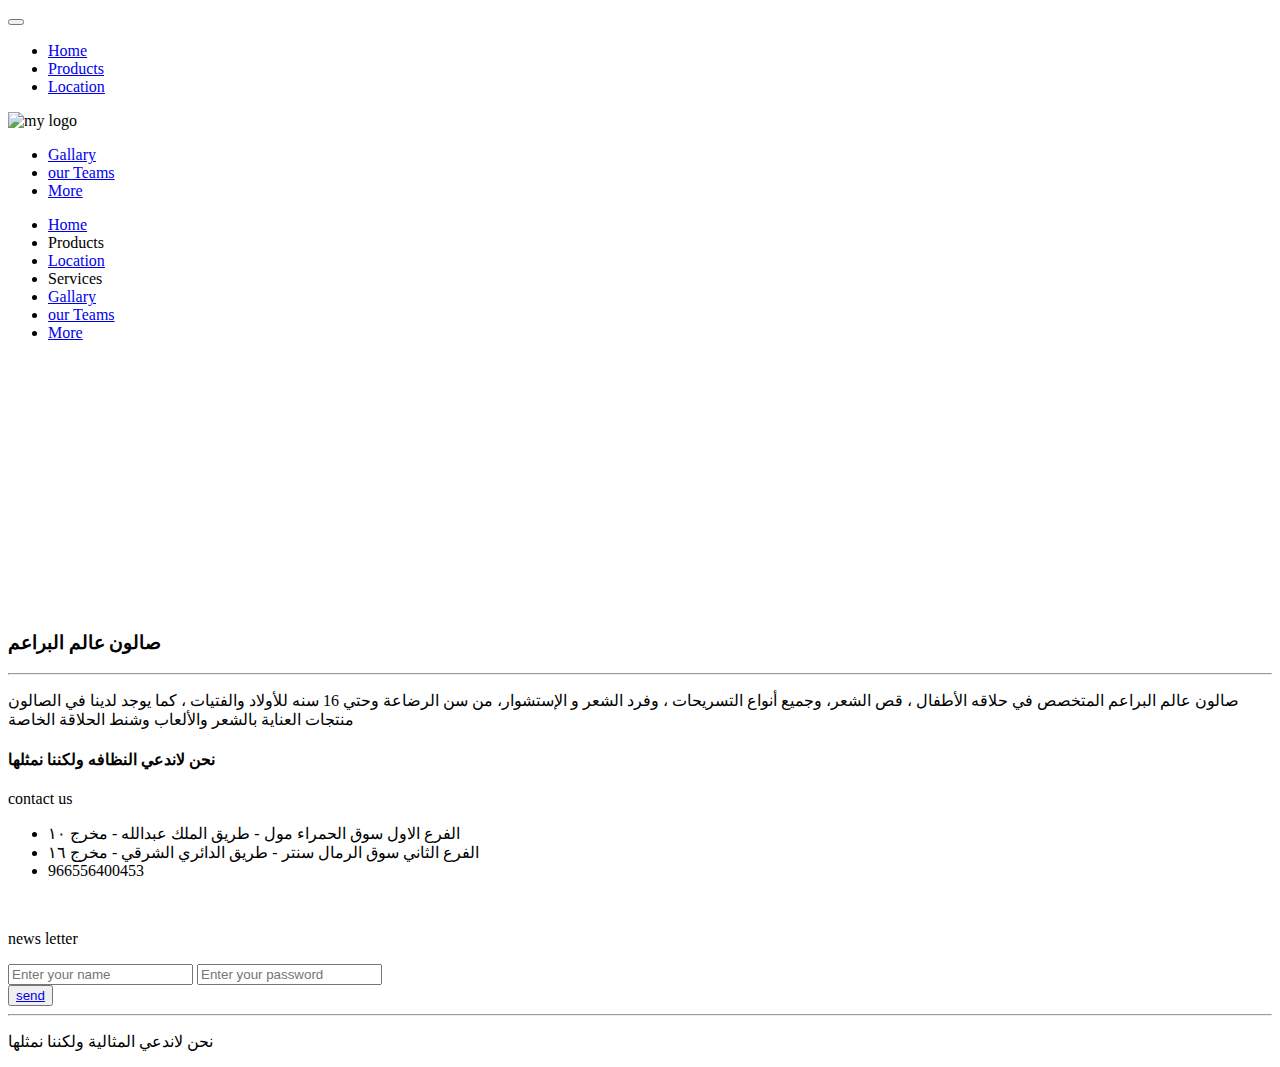
==== gallary.html @ 754882a0 "Add files via upload" ====
<!DOCTYPE html>
<html lang="en">
<head>
    <meta charset="UTF-8">
    <meta http-equiv="X-UA-Compatible" content="IE=edge">
    <meta name="viewport" content="width=device-width, initial-scale=1.0">
    <title>Gallary</title>
     <!--call bootstrap-->
     <link rel="stylesheet" href="bootstrap/css/bootstrap.min.css">
     <!--callfont awosome -->
     <link rel="stylesheet" href="fontawesome/css/all.min.css">
     <!--call css-->

        
    <link rel="preconnect" href="https://fonts.googleapis.com">
    <link rel="preconnect" href="https://fonts.gstatic.com" crossorigin>
    <link href="https://fonts.googleapis.com/css2?family=El+Messiri&family=Gulzar&family=Marhey:wght@300&family=Rakkas&display=swap" rel="stylesheet">
    

     <link rel="stylesheet" href="css/main.css">
     <link rel="stylesheet" href="css/multimedia.css">
 
     <!--ANimation-->
     <link
     rel="stylesheet"
     href="https://cdnjs.cloudflare.com/ajax/libs/animate.css/4.1.1/animate.min.css"
   />
 
</head>
<body>

    <!------------------------------------------first-------------------------------------------------------->
    <div  class="my-container-home " >
        <div class="son">
            <div id="Id-my-up-nav" class="my-up-nav animate__animated" >
               <button onclick="myFunction()">
                <span></span>
                <span></span>
                <span></span>
               </button>

               <div class="groub1">
                    <ul>
                        <li><a href="index.html">Home</a></li>
                        <li> <a href="gallary.html">Products</a> </li>
                        <li><a href="Location.html">Location</a></li>
                       <!-- <li>Services</li>-->
    
                    </ul>
               </div>
               <div class="logo">
                   <img src="img/My_project-removebg-preview.png" alt="my logo" height="50px">
               </div>

               <div class="groub2">
                    <ul>
                        <li><a href="gallary.html">Gallary</a></li>
                        <li><a href="ourteam.html">our Teams</a></li>
                        <li><a href="more.html">More</a></li>
                    </ul>
                </div>

                <div id="id-hidegroub" class="hidegroub animate__animated animate__backInDown">
                    <ul>
                        
                        <li><a href="index.html">Home</a></li>
                        <li>Products</li>
                        <li><a href="Location.html">Location</a></li>
                        <li>Services</li>

                        
                        <li><a href="gallary.html">Gallary</a></li>
                        <li><a href="ourteam.html">our Teams</a></li>
                        <li><a href="more.html">More</a></li>
    

                    </ul>
                </div>
            </div>
        </div>
    </div>

            <!------------------------------background--------------------------------------->
            <div class="up-background">
                <div id="id-son-background" class="son-background">
                    <div class="img-back">
                        <img class="mySlides" src="img/world site pics/slider1.jpg" alt="">
                        <img class="mySlides" src="img/world site pics/slider2 copy.jpg" alt="">
                        <img class="mySlides" src="img/world site pics/slider3.jpg" alt="">
                    </div>
        
                    <div id="id-aboat-back" class="aboat-back">       
                        <h1 class="animate__animated animate__backInDown animate__delay-.8s">   </h1>
                        <div class="line1 animate__animated animate__bounceInLeft">
                           
                        </div>
                        <div class="line2 animate__animated animate__bounceInLeft">
                            
                        </div>
                    </div>
                </div>
            </div>
           
    <!----------------------------------------------my picture ----------------------------------->
    <div class="up-pictute">
        <div class="son-picture">
            <div><img src="img/world site pics/post10.png" alt=""></div>
            <div><img src="img/world site pics/post41.png" alt=""></div>
            <div><img src="img/world site pics/post11.png" alt=""></div>
            <div><img src="img/world site pics/post44.png" alt=""></div>
            <div><img src="img/world site pics/post12.png" alt=""></div>
            <div><img src="img/world site pics/post74.png" alt=""></div>
            <div><img src="img/background/Quick Barber — Tim Collins Photography.jpg" alt=""></div>
            <div><img src="img/background/vintage barber shop.jpg" alt=""></div>
            <div><img src="img/background/Daily Man Up (29 Photos) - Suburban Men.jpg" alt=""></div>
            <div><img src="img/world site pics/post10.png" alt=""></div>
            <div><img src="img/world site pics/post41.png" alt=""></div>
            <div><img src="img/world site pics/post11.png" alt=""></div>
        </div>
    </div>
    <!-------------------------------------------------------our massage ---------------------------->
    <div class="gallary-our-massge">
        <div>
            <h3>صالون عالم البراعم</h3>
            <hr>
        </div>
        <div class="up-aboat">
            <div class="aboat">
                <p>
                    
                    صالون عالم البراعم المتخصص في حلاقه الأطفال ، قص الشعر، وجميع أنواع التسريحات ، وفرد الشعر و الإستشوار، من سن الرضاعة وحتي 16 سنه للأولاد والفتيات ، كما يوجد لدينا في الصالون منتجات العناية بالشعر والألعاب وشنط الحلاقة الخاصة
                    
                </p>
            </div>
            <div class="goal">
                <h4>           
                   نحن لاندعي النظافه ولكننا نمثلها
                </h4>
            </div>
        </div>
    </div>

    <!--------------------------------------footer---------------------------------------------------->
  
    <div class="my-footer">
        <div class="son-myfooter">
            
            <div class="one">
                <p>contact us</p>
                <div class="contact">
                    <ul>
                        <li><i class="fa-solid fa-location-dot"></i> الفرع الاول سوق الحمراء مول - طريق الملك عبدالله  - مخرج ١٠ </li>
                        <li><i class="fa-solid fa-location-dot"></i> الفرع الثاني سوق الرمال سنتر - طريق الدائري الشرقي - مخرج ١٦ </li>
                        <li><i class="fa-solid fa-phone"></i> 966556400453</li>
                    </ul>
                </div>
            </div>

            <div class="two">
                <img src="img/WhatsApp_Image_2023-02-27_at_10.20.20_PM-removebg-preview.png" alt="">
            </div>

            <div class="three">
                <p>news letter</p>
                <form action="">
                    <input type="text" placeholder="Enter your name">
                    <input type="text" placeholder="Enter your password">
                </form>
                <button>
                    <a href="services.html">send</a>
                </button>

                
            </div>
        
        </div>
        <hr>
        <p class="goal"> نحن لاندعي المثالية ولكننا نمثلها </p>
    </div>

   
   <script src="bootstrap/js/bootstrap.min.js"></script>
   <script src="js/index.js"></script>


</body>
</html>
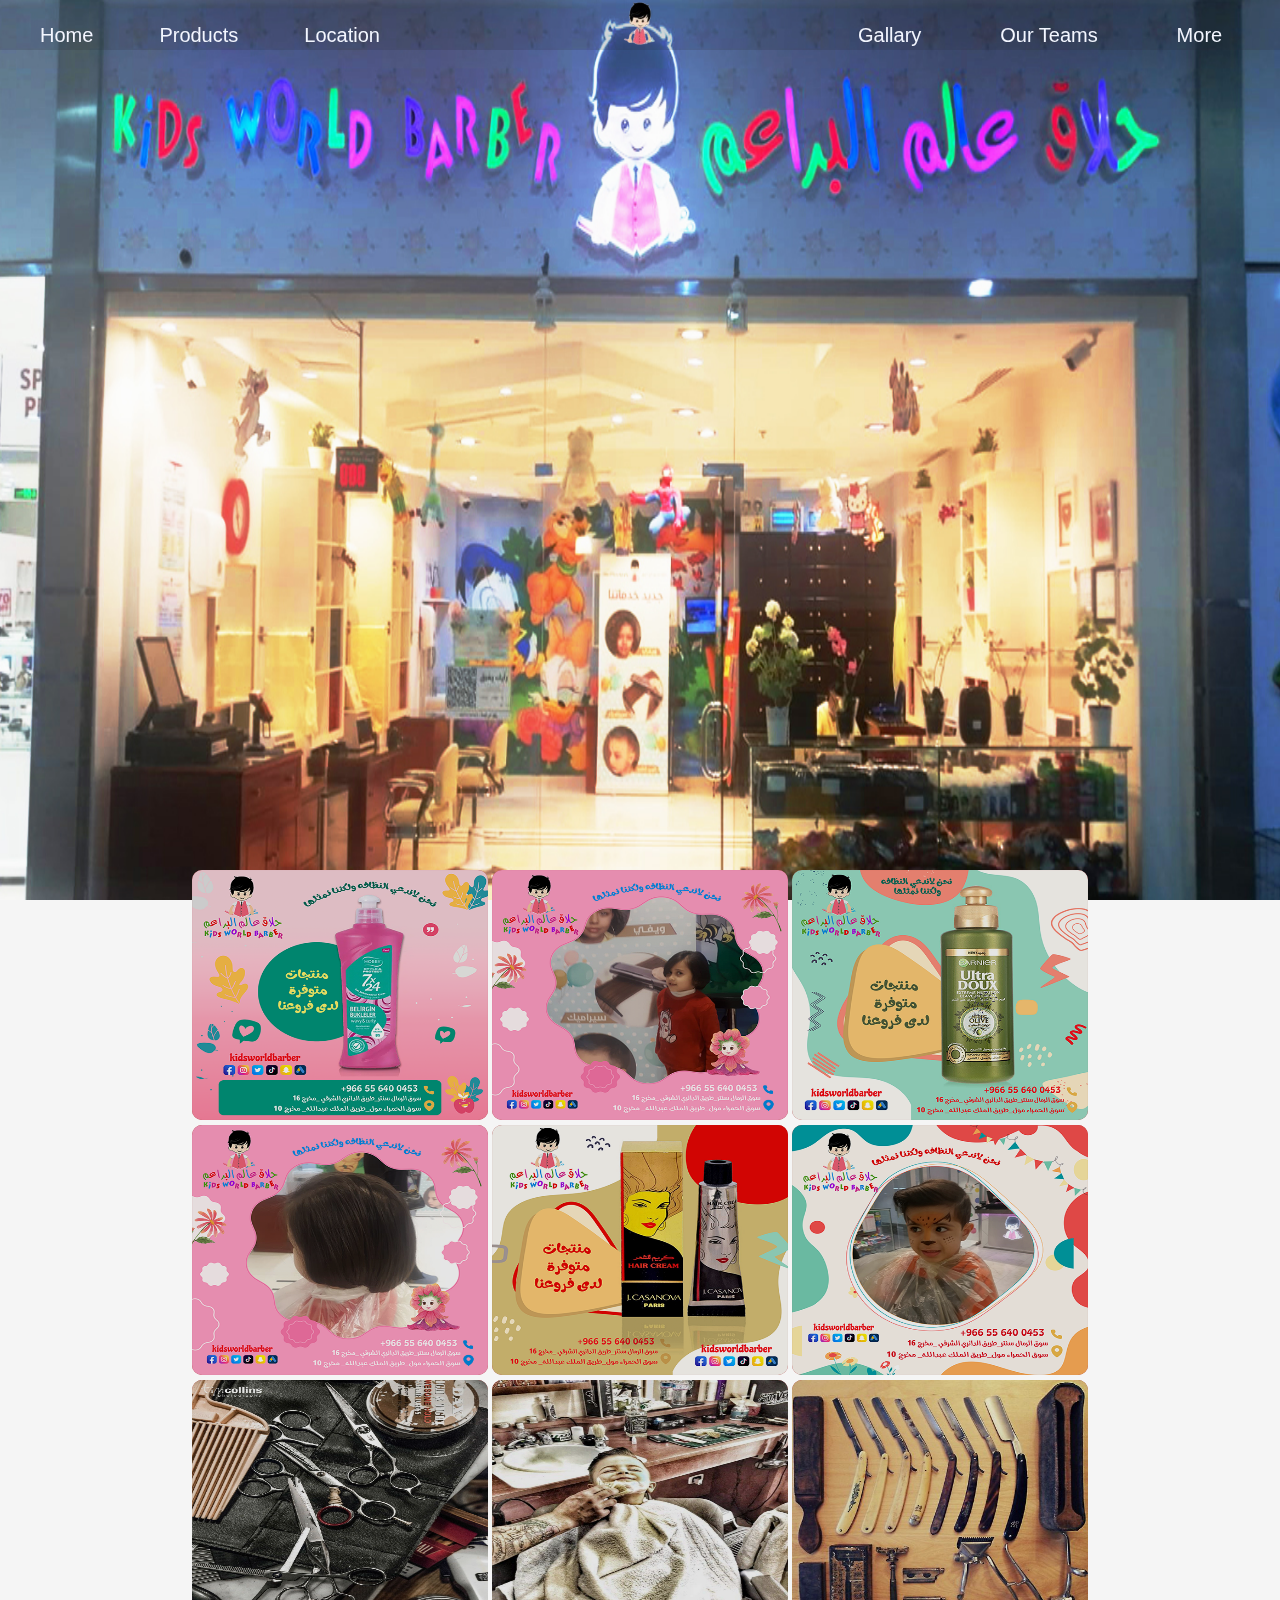
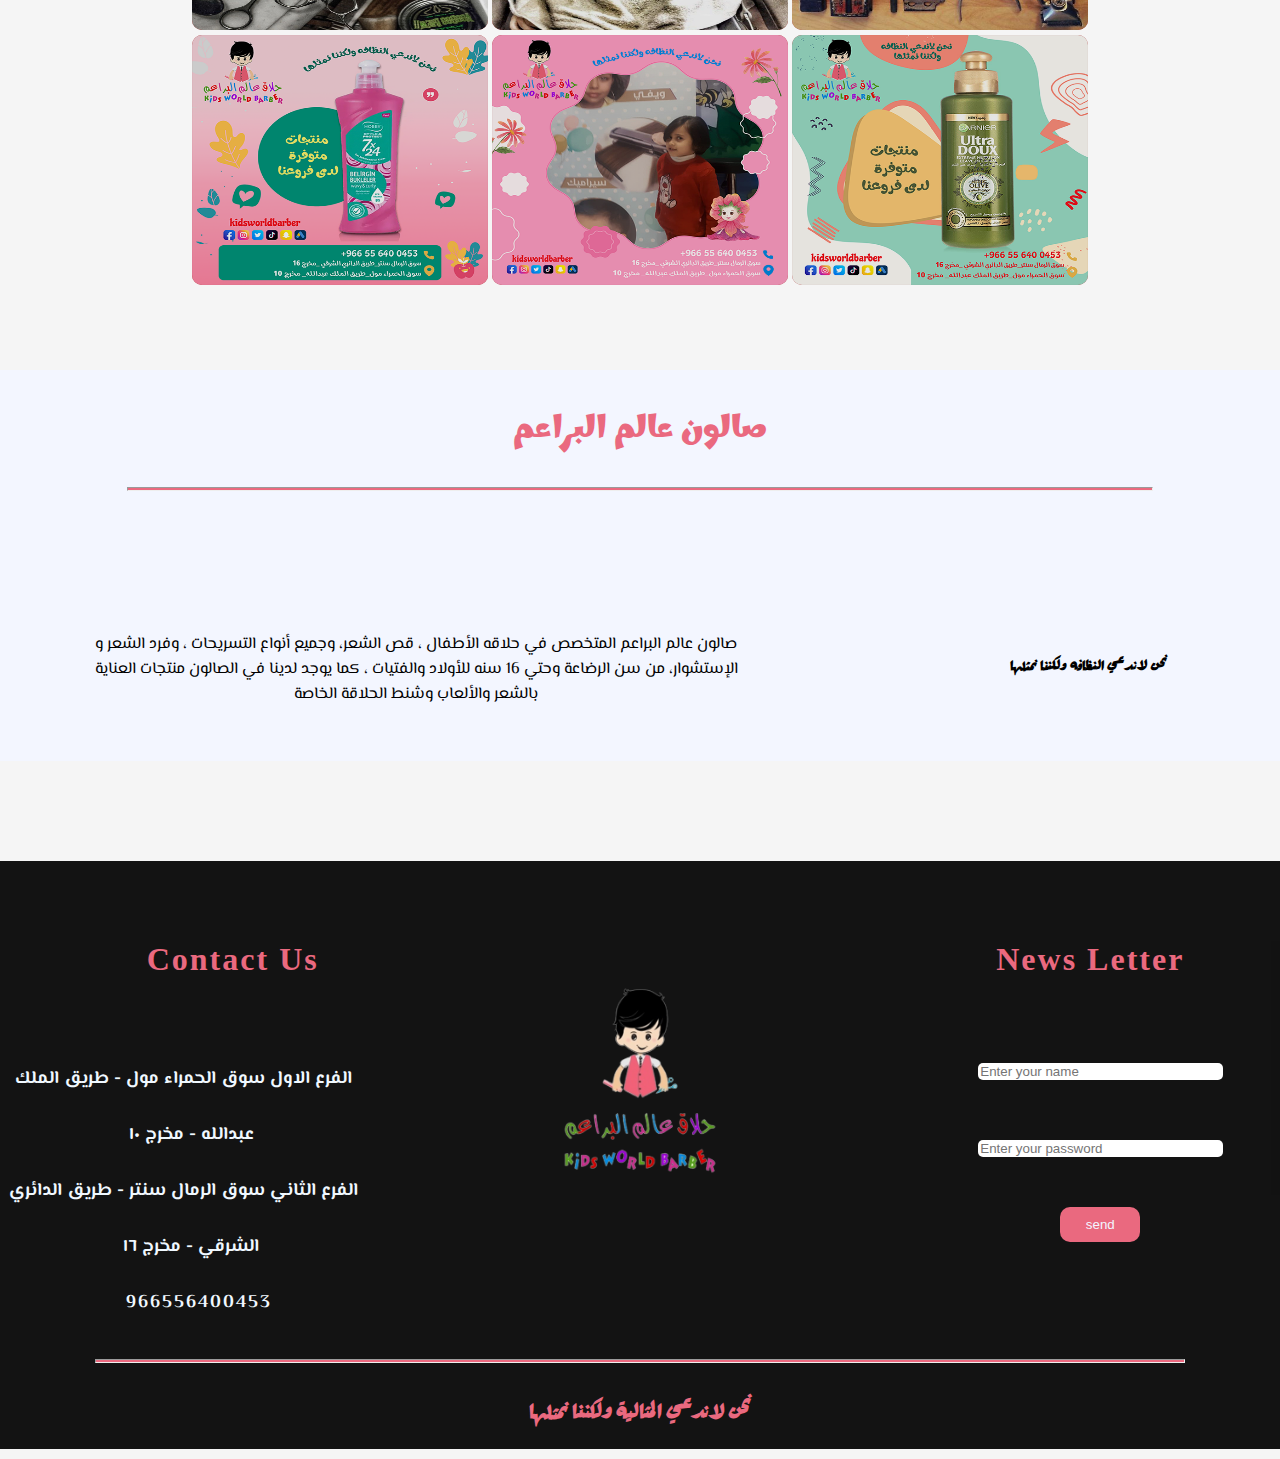
==== commit c6647929: "Update gallary.html" ====
--- a/gallary.html
+++ b/gallary.html
@@ -43,7 +43,7 @@
                     <ul>
                         <li><a href="index.html">Home</a></li>
                         <li> <a href="gallary.html">Products</a> </li>
-                        <li><a href="Location.html">Location</a></li>
+                        <li><a href="location.html">Location</a></li>
                        <!-- <li>Services</li>-->
     
                     </ul>
@@ -65,7 +65,7 @@
                         
                         <li><a href="index.html">Home</a></li>
                         <li>Products</li>
-                        <li><a href="Location.html">Location</a></li>
+                        <li><a href="location.html">Location</a></li>
                         <li>Services</li>
 
                         
@@ -184,4 +184,4 @@
 
 
 </body>
-</html>+</html>
--- a/css/main.css
+++ b/css/main.css
@@ -0,0 +1,1246 @@
+/****add to javascript ****/
+
+body{
+    background-color: whitesmoke;
+    margin: 0;
+    padding: 0;
+    overflow-x: hidden;
+}
+
+
+/*======================================NAvigator=================================*/
+/***************up*******************************/
+
+.my-container-home .son .my-up-nav{
+   background-color: #2525312d;
+   height: 50px;
+   position: fixed;
+   width: 100%;
+   z-index: 5;  
+  /**/ display: grid;
+  /**/ grid-template-columns: 0% 40% 20% 40%;
+}
+
+/**********************button******************/
+.my-container-home .son .my-up-nav button{
+    /**/background-color:antiquewhite;
+    height: 50px;
+    width: 50px;
+    border-style: none;
+    border-radius: 3px;
+  /***/  visibility: hidden;
+}
+.my-container-home .son .my-up-nav button span{
+    display: block;
+    height: 2px;
+    background-color: darkgrey;
+    margin: 6px;
+}
+.my-container-home a{
+    text-decoration: none;
+    color: #f3f6ff;
+
+
+}
+/*@medi*/
+
+/*************groubs******************/
+.son{
+    position: relative;
+}
+.hidegroub{
+    visibility: hidden;
+    position: absolute;
+    top: 50px;
+    z-index: 5;
+    width: 100%;
+    background-color: rgba(0, 0, 0, 0.356);
+}
+.hidegroub ul{
+    list-style: none;
+
+}
+.hidegroub ul li{
+    text-align: center;
+    color: #f3f6ff;
+    font-family: Arial, Helvetica, sans-serif;
+    font-weight: 400;
+    text-transform: capitalize;
+    font-size: 20px;
+    line-height: 3rem;
+}
+.hidegroub ul li a:hover{
+    color: #ea697f;
+    transition: .7s;
+}
+
+
+.my-container-home .son .my-up-nav .groub1 ul{
+  /**/  display: grid;
+  /**/  grid-template-columns: auto auto auto auto;
+    list-style: none;
+    height: 50px;
+    padding-top: 8px;
+}
+.my-container-home .son .my-up-nav .groub1 li{
+    color: #f3f6ff;
+    font-family: Arial, Helvetica, sans-serif;
+    font-weight: 400;
+    text-transform: capitalize;
+    font-size: 20px
+    
+}
+.my-container-home .son .my-up-nav .groub2 ul{
+   /**/ display: grid;
+    /**/grid-template-columns: auto auto auto auto;
+    list-style: none;
+    height: 50px;
+    padding-top: 8px;
+
+}
+.my-container-home .son .my-up-nav .groub2 li{
+    margin-left: 50px;
+    color: #f3f6ff;
+    font-family: Arial, Helvetica, sans-serif;
+    font-weight: 400;
+    text-transform: capitalize;
+    font-size: 20px
+    
+}
+
+
+.my-container-home .son .my-up-nav .groub1 ul li a:hover{
+    color: #ea697f;
+    transition: .8s;
+    cursor: pointer;
+}
+.my-container-home .son .my-up-nav .groub1 ul li:after{
+    content: " ";
+    width: 0;
+    height: 3px;
+    display: block;
+    background-color: #ea697f;
+    transition: .5s;
+}
+.my-container-home .son .my-up-nav .groub1 li:hover::after{
+    width: 60%;
+}
+.my-container-home .son .my-up-nav .groub2 ul li a:hover{
+    color: #ea697f;
+    transition: .8s;
+    cursor: pointer;
+}
+.my-container-home .son .my-up-nav .groub2 ul li:after{
+    content: " ";
+    width: 0;
+    height: 3px;
+    display: block;
+    background-color: #ea697f;
+    transition: .5s;
+}
+.my-container-home .son .my-up-nav .groub2 li:hover::after{
+    width: 70%;
+}
+.my-container-home .son .my-up-nav .logo{
+    display: grid;
+    justify-content: center;
+    height: 50px;
+}
+.my-container-home .son .my-up-nav .logo img{
+   /* background-color: aqua;*/
+   width: 100%;
+
+}
+
+
+/*************************************************************************************************/
+
+.up-background{
+    width: 100%;
+}
+/*******son-background*********/
+.up-background .son-background{
+    width: 100%;
+    height: 100vh;
+    position: relative;
+}
+.up-background .son-background::after{
+    content: "";
+    position: absolute;
+    width: 100%;
+    height: 100%;
+    top: 0;
+    left: 0;
+    background-color: rgba(0, 0, 0, 0.010);
+}
+/********image**********/
+.up-background .son-background .img-back{
+    width: 100%;
+    height: 100%;
+}
+.up-background .son-background .img-back img{
+    width: 100%;
+    height: 100vh;
+}
+/**************aboat******/
+.up-background .son-background .aboat-back{
+    position: absolute;
+    text-align: center;
+    width: 50%;
+    height: 20vh;
+    top: 70vh;
+    left: 25%;
+}
+.up-background .son-background .aboat-back h1{
+    color: #b39758;
+    font-size: xxx-large;
+    font-family: inherit;
+    letter-spacing: 5px;
+    font-family: 'Marhey', cursive;
+}
+.up-background .son-background .aboat-back .line1{
+    width: 250px;
+    margin: 10px auto;
+}
+.up-background .son-background .aboat-back .line1 span{
+    display: inline-block;
+    background-color: #ac4c75;
+    width: 45%;
+    height: 3px;
+    margin: 5px;
+}
+.up-background .son-background .aboat-back .line2{
+    width: 250px;
+    margin: 10px auto;
+}
+.up-background .son-background .aboat-back .line2 span{
+    display: inline-block;
+    background-color: #ac4c75;
+    width: 80%;
+    height: 3px;
+    margin: 5px;
+}
+
+
+
+
+
+
+
+
+/**********************************************************************************************************/
+/********************************************LOGO AND MASSAGE**********************************************/
+/***************up-welcome*********/
+
+/**/.up-welcome{
+    background-color: #f3f6fff3;
+    width: 100%;
+    height: 94vh;
+}
+
+/********************son-welcome*********/
+.up-welcome .son-welcome{
+    width: 100%;
+    height: 100%;
+   /**/ display: grid;
+  /**/  grid-template-columns: 33% 34% 33%;
+}
+/*****************wel-log***********/
+.up-welcome .son-welcome .wel-log{
+    height: 100%;
+}
+.up-welcome .son-welcome .wel-log img{
+    width: 100%;
+    min-height: 100vh;
+
+}
+/**************** center welcome*********/
+.up-welcome .son-welcome .welcome{
+    height: 100%;
+}
+.up-welcome .son-welcome .welcome img
+{
+    width: 100%;
+    height: 100vh;
+}
+.up-welcome .son-welcome .wel-log2{
+   /* width: 33.66%;*/
+    height: 100%;
+    display: inline-block;
+    position: relative;
+
+}
+.up-welcome .son-welcome .wel-log2 .son-wel-log2 {
+   position: absolute;
+   top: 5%;
+}
+.up-welcome .son-welcome .wel-log2 .son-wel-log2 span i{
+    font-size: xxx-large;
+    color: #ea697f;
+    margin-left: 41%
+
+}
+.up-welcome .son-welcome .wel-log2 .son-wel-log2 h2{
+    direction: rtl;
+    text-align: center;
+    font-size: x-large;
+    font-family: inherit;
+    font-weight: bolder;
+    margin-top: 18px;
+    margin-bottom: 18px;
+    font-family: 'Marhey', cursive;
+
+}
+.up-welcome .son-welcome .wel-log2 .son-wel-log2 span hr{
+    width: 70%;
+    height: 2px;
+    background-color: #ea697f;
+    margin: 0 auto;
+    margin-bottom: 18px;
+}
+.up-welcome .son-welcome .wel-log2 .son-wel-log2  p{
+    direction: rtl;
+    margin-right: 10px;
+    font-family: revert;
+    font-size: large;
+    font-family: 'El Messiri', sans-serif;
+}
+.up-welcome .son-welcome .wel-log2 .son-wel-log2  p span{
+    font-size: larger;
+    font-family: Cambria, Cochin, Georgia, Times, 'Times New Roman', serif;
+    font-family: 'El Messiri', sans-serif;
+    font-family: 'Marhey', cursive;
+
+}
+.up-welcome .son-welcome .wel-log2 .son-wel-log2  p i{
+    animation: move 1s infinite;
+}
+
+  @keyframes move {
+      from{
+        padding-right: 0;
+      }
+      to{
+       padding-right: 5px;
+      }
+    
+  }
+
+/******************************************************************************************************/
+/***************************************"up-salon""son-salon""logo-salon"goal-salon*********************/
+/*********up-salon*****/
+.clear{
+    clear: both;
+}
+.up-salon{
+    width: 75%;
+    height: 400px;
+    margin: 50px auto;
+    background-color: #f3f6ff;
+}
+
+/*********"son-salon****/
+/**/.up-salon .son-salon{
+    width: 100%;
+    height: 100%;
+    background-color: black;
+    display: grid;
+    grid-template-columns: 35% 65%;
+}
+/*********logo-salon****/
+.up-salon .son-salon .logo-salon{
+   
+  position: relative;
+   
+}
+.up-salon .son-salon .logo-salon img{
+    position: absolute;
+    width: 100%;
+    height: 100%;
+}
+/*********ugoal-salon*******/
+.up-salon .son-salon .goal-salon{
+    
+    height: 100%;
+    background-color:beige;
+    
+}
+.up-salon .son-salon .goal-salon h2{
+    text-align: center;
+    margin-top: 100px;
+    font-size: xx-large;
+    font-family: sans-serif;
+    font-family: 'Marhey', cursive;
+
+}
+.up-salon .son-salon .goal-salon hr{
+    margin: 20px auto;
+    background-color: #ea697f;
+    width: 20%;
+    height: 2px;
+    color: #ea697f;
+}
+.up-salon .son-salon .goal-salon p{
+    text-align: center;
+    margin-top: 20px; 
+    font-family: 'El Messiri', sans-serif;
+
+}
+.up-salon .son-salon .goal-salon h3{
+    text-align: center;
+    margin-top: 20px; 
+    font-family: 'Rakkas', cursive;
+
+}
+/***********************************************************************************************************/
+/***********************our-products"><div class="son-products**********************************************/
+/*******************our-products********/
+.our-products{
+    width: 100%;
+    margin-top: 150px;
+}
+.our-products .son-products{
+    width: 80%;
+    margin: 0px auto;
+}
+.our-products .son-products h2{
+    text-align: center;
+    margin-bottom: 30px;
+    font-family: 'Marhey', cursive;
+
+}
+.our-products .son-products hr{
+    width: 20%;
+    height: 2px;
+    background-color: #ea697f;
+    margin: auto;
+    margin-bottom: 30px;
+    color: #ea697f;
+}
+.our-products .son-products p{
+    direction: rtl;
+    font-size: x-large;
+    margin-bottom: 30px;
+    font-family: 'El Messiri', sans-serif;
+
+}
+.our-products .son-products .up-itemproduct{
+    display: grid;
+    grid-template-columns: auto auto auto;
+    gap: 1%;
+}
+
+.our-products .son-products .up-itemproduct .item-product{
+    position: relative;
+    width: 100%;
+}
+.our-products .son-products .up-itemproduct .item-product img{
+    border-radius: 10px;
+    width: 100%;
+}
+.our-products .son-products .up-itemproduct .item-product p{
+    position: absolute;
+    visibility: hidden;
+    top: 45%;
+    left: 40%;
+    z-index: 3;
+    transition: visibility 0, opacity 1s ease-in-out;
+    color: aliceblue;
+    font-family: 'Trebuchet MS', 'Lucida Sans Unicode', 'Lucida Grande', 'Lucida Sans', Arial, sans-serif;
+}
+.our-products .son-products .up-itemproduct .item-product:hover p{
+    visibility: visible;
+    transition-delay: .9s;
+}
+
+/***overlay****/
+.our-products .son-products .up-itemproduct .item-product::after{
+    content: "";
+    position: absolute;
+    width: 0;
+    height: 0;
+    top: 0;
+    left: 0;
+    transition: .7s;
+    border-radius: 10px;
+}
+.our-products .son-products .up-itemproduct .item-product:hover::after{
+    width: 100%;
+    height: 100%;
+    background-color: rgba(0, 0, 0, 0.581);
+    z-index: 2;
+    transition: 1s;
+    border-radius: 20px;
+
+}
+
+/*********button***/
+.our-products .son-products button{
+    margin: 50px auto;
+    display: block;
+    border: none;
+    width: 15%;
+    height: 50px;
+    background-color: #ea697f;
+    border-radius: 30px;
+}.our-products .son-products button a{
+    text-decoration: none;
+    color: aliceblue;
+    font-family: 'El Messiri', sans-serif;
+
+}
+
+
+
+
+
+/****************************************************************foooter************************************/
+.my-footer{
+    
+   
+    background-color: rgba(0, 0, 0, 0.925);
+   /* height: 580px;*/
+    
+}
+.my-footer .son-myfooter{
+    display: grid;
+    grid-template-columns:33%  34% 33%;
+    
+}
+/*******one****/
+.my-footer .son-myfooter .one{
+    color: aliceblue;
+    width: 100%;
+}
+.my-footer .son-myfooter .one p{
+    color: #ea697f;
+    font-size: xx-large;
+    font-family: fangsong;
+    text-transform: capitalize;
+    letter-spacing: 2px;
+    font-weight: bolder;
+    padding-left: 43px;
+    line-height: 3rem;
+    padding-top: 10%;
+    margin-bottom: 50px;
+    text-align: center;
+}
+.my-footer .son-myfooter .three p{
+    color: #ea697f;
+    font-size: xx-large;
+    font-family: fangsong;
+    text-transform: capitalize;
+    letter-spacing: 2px;
+    font-weight: bolder;
+    padding-left: 43px;
+    line-height: 3rem;
+    padding-top: 10%;
+    margin-bottom: 50px;
+    text-align: center;
+}
+.my-footer .son-myfooter .one .contact{
+    font-family: cursive;
+    font-size: large;
+    line-height: 3.5rem;
+    letter-spacing: 2px;
+    font-weight: bold;
+    text-transform: capitalize;
+    direction: rtl;
+    text-align: center;
+    display: flex;
+    justify-content: center;
+    align-items: center;
+    
+}
+.my-footer .son-myfooter .one .contact ul{
+    list-style: none;
+    font-family: 'El Messiri', sans-serif;
+
+}
+.my-footer .son-myfooter .one .contact ul li i{
+
+    margin-right: 15px;
+    
+}
+/*******two***/
+.my-footer .son-myfooter .two{
+    width: 100%;
+}
+.my-footer .son-myfooter .two img{
+    width: 100%;
+
+}
+/***three***/
+.my-footer .son-myfooter .three{
+    width: 100%;
+}
+.my-footer .son-myfooter .three form{
+    display: grid;
+    justify-content: center;
+}
+.my-footer .son-myfooter .three form input{
+    display: block;
+    margin: 30px;
+    border: none;
+    border-radius: 5px;
+    width: 100%;
+    
+    
+} 
+.my-footer .son-myfooter .three button{
+    margin-left: 48%;
+    margin-top: 20px;
+    width: 80px;
+    height: 35px;
+    border: none;
+    border-radius: 10px;
+    background-color: #ea697f;
+
+}
+.my-footer .son-myfooter .three button a{
+    color: #f3f6ff;
+    font-family: Verdana, Geneva, Tahoma, sans-serif;
+    text-decoration: none;
+
+}
+
+/********************/
+.my-footer hr{
+    width: 85%;
+    height: 2px;
+    color: #ea697f;
+    background-color: #ea697f;
+    margin:10px auto;
+}
+.my-footer .goal {
+    color: #ea697f;
+    text-align: center;
+    font-weight: bolder;
+    font-size: x-large;
+    margin: 10px;
+    padding-bottom: 15px;
+    font-family: 'Rakkas', cursive;
+    padding: 20px;
+    
+}
+
+
+
+
+
+
+
+/***********************************************************************************************************
+************************************************************************************************************
+*******************************************location*********************************************************
+************************************************************************************************************
+***********************************************************************************************************/
+/*************************************************************************************************/
+/******************************************overlay and background *******************************/
+
+.my-cotainer-overlay2{
+    width: 100%;
+    background-image: url(../img/background/98c55acc-feab-48f9-9bc8-c9d5b2e024ae.jpg);
+    background-size: cover;
+}
+
+.my-cotainer-overlay2 .overlay{
+    background-color: rgba(0, 0, 0, 0.5);
+    height: 80vh;
+    position: relative;
+}
+
+.my-cotainer-overlay2 .overlay .hero{
+    position: absolute;
+    width: 60%;
+    top: 75%;
+    left: 50%;
+    transform: translate(-50%,-50%);
+    text-align: center;
+}
+
+.my-cotainer-overlay2 .overlay .hero h1{
+    font-size: 4.5rem;
+    line-height: 1.2;
+    color: beige;
+    text-transform: capitalize;
+    transition: .8s;
+    font-family: 'Marhey', cursive;
+
+}
+.my-cotainer-overlay2 .overlay .hero h1:hover{
+    color: #ea697f;
+    transition: .8s;
+}
+.my-cotainer-overlay2 .overlay .hero .lin-lar, .lin-lar2{
+    width: 200px;
+    margin:0px auto;
+}
+.my-cotainer-overlay2 .overlay .hero .lin-lar span{
+    display: inline-block;
+    width: 48%;
+    height: 3px;
+    background-color: #ea697f;
+}
+.my-cotainer-overlay2 .overlay .hero .lin-lar2 span{
+    display: inline-block;
+    width: 80%;
+    height: 3px;
+    background-color: #ea697f;
+}
+
+/*******animation and altrnative  carsoul************/
+.my-cotainer-overlay {
+    
+    animation: my-cotainer-overlay 10s infinite;
+  }
+  
+  @keyframes my-cotainer-overlay {
+      from{
+        visibility: visible;
+      }
+      to{
+        visibility: hidden;
+       /* height: 0;*/
+      }
+    
+  }
+
+  /********************************************** our places************************************************/
+/*****first place***/
+.first-place{
+width: 75%;
+display: grid;
+grid-template-rows: auto auto;
+margin: 0 auto;
+
+}
+.first-place h6{
+    font-family: 'Marhey', cursive;
+    font-size: x-large;
+    text-align: center;
+    margin: 30px;
+}
+.first-place .row2{
+    display: grid;
+    grid-template-columns: 35% 65%;
+}
+/******photo*****/
+.first-place .studio{
+width: 100%;
+height: 500px;
+display: flex;
+justify-content: center;
+align-items: center;
+}
+.first-place .studio img{
+    width: 85%;
+    height: 60vh;
+}
+/*****adress*/
+.first-place .row2 .adress{
+    direction: rtl;
+    padding: 30px;
+    font-family: 'Marhey', cursive;
+
+}
+
+.first-place .row2 .adress p span{
+    width: 100px;
+    display: inline-block;
+    font-family: fantasy;
+    font-weight: bolder;
+    line-height: 2.5rem;
+    font-family: 'Marhey', cursive;
+
+}
+.first-place .row2 .logo{
+    background-image: url(../img/background/98c55acc-feab-48f9-9bc8-c9d5b2e024ae.jpg);
+    background-size: cover;
+    height: 300px;
+}
+
+/************************************************our message *******************************************/
+/****cointainer-fixed*/
+.cointainer-fixed{
+    margin-top: 50px;
+    width: 100%;
+    background-image: url(../img//background/Salon\ -\ Childrens\ Haircut.jpg);
+    background-size: cover;
+    background-attachment: fixed;
+    height: 300px;
+    position: relative;
+}
+.cointainer-fixed .overlay{
+    width: 100%;
+    height: 100%;
+    background-color: rgba(0, 0, 0, 0.425);
+}
+.cointainer-fixed .son{
+    width: 75%;
+    text-align: center;
+    position: absolute;
+    top: 20%;
+    left: 12.5%;
+}
+.cointainer-fixed .son p{
+    font-family: cursive;
+    font-size: large;
+    line-height: 1.5rem;
+    letter-spacing: 2px;
+    font-weight: bold;
+    color:antiquewhite;
+    font-family: 'Marhey', cursive;
+
+}
+.cointainer-fixed .son hr{
+    width: 90%;
+    color: #ea697f;
+    background-color: #ea697f;
+    height: 2px;
+}
+.cointainer-fixed .son h3{
+    color: #ea697f;
+    font-family: 'Rakkas', cursive;
+}
+/****************************************/
+/**********second **************/
+.second-place{
+width: 75%;
+margin:0 auto;
+display: grid;
+grid-template-rows: auto auto;
+
+}
+.second-place h6{
+    font-family: 'Marhey', cursive;
+    font-size: x-large;
+    text-align: center;
+    margin: 30px;
+}
+.second-place .row2{
+    display: grid;
+    grid-template-columns: 35% 65%;
+}
+/******photo*****/
+.second-place .studio{
+width: 100%;
+
+}
+.second-place .studio img{
+    width: 85%;
+    height: 60vh;
+}
+/*****adress*/
+.second-place .row2 .adress{
+    direction: rtl;
+    padding: 30px;
+    font-family: 'Marhey', cursive;
+
+}
+.second-place .row2 .adress p span{
+    width: 100px;
+    display: inline-block;
+    font-family: fantasy;
+    font-weight: bolder;
+    line-height: 2.5rem;
+    font-family: 'Marhey', cursive;
+
+}
+.second-place .row2 .logo{
+    background-image: url(../img/background/vintage\ barber\ shop.jpg);
+    background-size: cover;
+    height: 300px;
+}    
+/***********************************************************************************************************
+************************************************************************************************************
+*******************************************SERVICES*********************************************************
+************************************************************************************************************
+***********************************************************************************************************/
+
+/******************************************overlay and background******************************************/
+.my-cotainer-overlay3{
+    width: 100%;
+    background-image: url(../img/background/98c55acc-feab-48f9-9bc8-c9d5b2e024ae.jpg);
+    background-size: cover;
+}
+
+.my-cotainer-overlay3 .overlay{
+    background-color: rgba(0, 0, 0, 0.5);
+    height: 90vh;
+    position: relative;
+}
+
+.my-cotainer-overlay3 .overlay .hero{
+    position: absolute;
+    width: 60%;
+    top: 75%;
+    left: 50%;
+    transform: translate(-50%,-50%);
+    text-align: center;
+}
+
+.my-cotainer-overlay3 .overlay .hero h1{
+    font-size: 4.5rem;
+    line-height: 1.2;
+    color: beige;
+    text-transform: capitalize;
+    transition: .8s;
+    font-family: 'Marhey', cursive;
+
+}
+.my-cotainer-overlay3 .overlay .hero h1:hover{
+    color: #ea697f;
+    transition: .8s;
+}
+.my-cotainer-overlay3 .overlay .hero .lin-lar, .lin-lar2{
+    width: 200px;
+    margin:0px auto;
+}
+.my-cotainer-overlay3 .overlay .hero .lin-lar span{
+    display: inline-block;
+    width: 48%;
+    height: 3px;
+    background-color: #ea697f;
+}
+.my-cotainer-overlay3 .overlay .hero .lin-lar2 span{
+    display: inline-block;
+    width: 80%;
+    height: 3px;
+    background-color: #ea697f;
+}
+/******************************************************picture***********************************/
+.up-pictute{
+    margin-top: -30px;
+    width: 100%;
+}
+.up-pictute .son-picture{
+    width: 70%;
+    display: grid;
+    grid-template-columns: 33% 33% 33%;
+    gap: .5%;
+    margin: 0 auto;
+}
+
+.up-pictute .son-picture div{
+    height: 250px;
+    background-color: brown;
+    border-radius: 10px;
+    position: relative;
+}
+.up-pictute .son-picture div img{
+    width: 100.1%;
+    height: 100%;
+    border-radius: 10px;
+
+}
+.up-pictute .son-picture div:hover img{
+    transform: scale(1.01);
+    transition: .5s;
+}
+/***overlay****/
+.up-pictute .son-picture div::after{
+    content: "";
+    position: absolute;
+    width: 100%;
+    height:100%;
+    top: 0;
+    left: 0;
+    background-color: rgba(0, 0, 0, 0.1);
+    border-radius: 10px;
+}
+/********************************************************our massage**********************************/
+/********gallary-our-massge*/
+.gallary-our-massge{
+    width: 100%;
+    background-color: #f3f6ff;
+    display: grid;
+    grid-template-rows: 50% 50%;
+    margin-top: 100px;
+    margin-bottom: 100px;
+
+}
+.gallary-our-massge h3{
+    text-align: center;
+    color: #ea697f;
+    font-family: revert;
+    font-size: xx-large;
+    margin-bottom: 30px;
+    font-family: 'Marhey', cursive;
+
+
+}
+.gallary-our-massge hr{
+    width: 80%;
+    color: #ea697f;
+    background-color: #ea697f;
+    height: 2px;
+    margin: 20px auto;
+}
+.gallary-our-massge .up-aboat{
+    display: grid;
+    grid-template-columns: 65% 30%;
+    gap: 5%;
+}
+.gallary-our-massge .up-aboat .aboat{
+    position: relative;
+    text-align: center;    
+    height: 250px;
+}
+.gallary-our-massge .up-aboat .aboat p{
+    position: absolute;
+    top: 20%;
+    left: 10%;
+    right: 10%;
+    font-family: inherit;
+    font-family: 'El Messiri', sans-serif;
+
+}
+.gallary-our-massge .up-aboat .goal{
+    position: relative;
+    text-align: center;
+    padding: 20px;
+    height: 150px;
+    font-family: 'Rakkas', cursive;
+}
+.gallary-our-massge .up-aboat .goal h4{
+    position: absolute;
+    top: 35%;
+    left: 10%;
+    right: 10%;
+    font-family: inherit;
+
+}
+/**************************************************************************************************************
+***************************************************************************************************************
+****************************************ourteam****************************************************************
+**************************************************************************************************************
+****************************************************************************************************************/
+/*******************************************backgronf of ourteam************************/
+/*********overlay********/
+
+
+
+.my-cotainer-overlay .overlay4{
+    background-color: rgba(0, 0, 0, 0.5);
+    height: 100vh;
+    position: relative;
+}
+
+.my-cotainer-overlay .overlay4 .hero{
+    position: absolute;
+    width: 60%;
+    top: 60%;
+    left: 50%;
+    transform: translate(-50%,-50%);
+    text-align: center;
+}
+
+.my-cotainer-overlay .overlay4 .hero h1{
+    font-size: 3rem;
+    line-height: 1.2;
+    color: beige;
+    text-transform: capitalize;
+    transition: .8s;
+    font-family: 'Marhey', cursive;
+
+}
+.my-cotainer-overlay .overlay4 .hero p{
+    line-height: 3.5rem;
+    color: #f3f6ff;
+    word-spacing: 1rem;
+    font-size: larger;
+    font-family: fangsong;
+    font-weight: bolder;
+    font-family: 'Marhey', cursive;
+
+    
+}
+.my-cotainer-overlay .overlay4 .hero h1:hover{
+    color: #ea697f;
+    transition: .8s;
+}
+.my-cotainer-overlay .overlay4 .hero .lin-lar, .lin-lar2{
+    width: 200px;
+    margin:0px auto;
+}
+.my-cotainer-overlay .overlay4 .hero .lin-lar span{
+    display: inline-block;
+    width: 48%;
+    height: 3px;
+    background-color: #ea697f;
+}
+.my-cotainer-overlay .overlay4 .hero .lin-lar2 span{
+    display: inline-block;
+    width: 80%;
+    height: 3px;
+    background-color: #ea697f;
+}
+/**********************************************our healthy********************************************/
+.up-healthy{
+    width: 100%;
+}
+.up-healthy .son-healthy{
+    display: grid;
+    grid-template-columns: 33% 34% 33%;
+}
+.up-healthy .son-healthy .guide1{
+    padding: 20px;
+    background-color: #ea697f;
+    direction: rtl; 
+}
+.up-healthy .son-healthy .guide2{
+    padding: 20px;
+    background-color: #569a21;
+    direction: rtl; 
+}
+
+.up-healthy .son-healthy .guide1 h2{
+    text-align: center;
+    font-family: fantasy;
+    font-size: xx-large;
+    letter-spacing: 3px;
+    color: #f3f6ff;
+    font-family: 'Marhey', cursive;
+
+}
+
+.up-healthy .son-healthy .guide2 h2{
+    text-align: center;
+    font-family: fantasy;
+    font-size: xx-large;
+    letter-spacing: 3px;
+    color: #f3f6ff;
+    font-family: 'Marhey', cursive;
+
+}
+.up-healthy .son-healthy .guide1 hr{
+    margin: 20px auto; 
+    width: 75%;
+    color: #f3f6ff;
+}
+.up-healthy .son-healthy .guide2 hr{
+    margin: 20px auto; 
+    width: 75%;
+    color: #f3f6ff;
+}
+.up-healthy .son-healthy .guide1,.guide2 p{
+    text-align: center;
+    font-size: large;
+    letter-spacing: 0.5px;
+    word-spacing: 1px;
+    font-weight: bold;
+    line-height: 3rem;
+    font-family: 'El Messiri', sans-serif;
+
+}
+
+
+.up-healthy .son-healthy .logo img{ 
+    width: 100%;
+}
+/*************************************************my-team*****************************/
+/********up-my-team*/
+.up-my-teamss{
+    width: 100%;
+    background-color: rgba(223, 223, 202, 0.904);
+    
+}
+.up-my-teamss .son-my-teamss{
+    width: 80%;
+    margin: 0 auto;
+    display: grid;
+    grid-template-columns: 30% 70%;
+    
+}
+.up-my-teamss .son-my-teamss .place{
+    background-image: url(../img/تنزيل.jpg);
+    background-size: cover;
+    position: relative;
+}
+.up-my-teamss .son-my-teamss .place::after{
+    content: " ";
+    position: absolute;
+    top: 0%;
+    left: 0%;
+    width: 100%;
+    height: 100%;
+    background-color: rgba(0, 0, 0, 0.35);
+}
+.up-my-teamss .son-my-teamss .place h5{
+    text-align: center;
+    font-size: x-large;
+    font-family: inherit;
+    letter-spacing: 2px;
+    color: aliceblue;
+    position: absolute;
+    top: 35%;
+    left: 35px;
+    font-family: 'Marhey', cursive;
+
+
+}
+.up-my-teamss .son-my-teamss .place p{
+    text-align: center;
+    position: absolute;
+    top: 50%;
+    color: aliceblue;
+    font-family: fantasy;
+    font-weight: bold;
+    font-size: x-large;
+    font-family: 'El Messiri', sans-serif;
+
+
+}
+
+.up-my-teamss .son-my-teamss .my-teamss{
+    display: grid;
+    grid-template-columns: 33.3% 33.4% 33.3%;
+    background-color: black;
+}
+.up-my-teamss .son-my-teamss .my-teamss .information-team img{
+    width: 100%;
+    height: 251.547px;
+}
+.up-my-teamss .son-my-teamss .my-teamss .information-team h2{
+    text-align: center;
+    color: aliceblue;
+    font-family: Impact, Haettenschweiler, 'Arial Narrow Bold', sans-serif;
+}
+.up-my-teamss .son-my-teamss .my-teamss .information-team p{
+    text-align: center;
+    color: aliceblue;
+    font-family: Impact, Haettenschweiler, 'Arial Narrow Bold', sans-serif;
+
+}
+.space{
+    margin: 50px;
+}
+/****************************************************************************************************
+*****************************************************************************************************
+******************************************more*******************************************************
+*****************************************************************************************************
+*****************************************************************************************************/
+/********up-question************/
+.up-question{
+    direction: rtl;
+    width: 100%;
+    background-color:rgb(247, 242, 223) ;
+}
+.up-question .son-question{
+    width: 80%;
+    margin: 0% auto;
+    padding: 50px;
+
+}
+.up-question .son-question h2{
+    font-family: 'Marhey', cursive;
+
+}
+.up-question .son-question p{
+    font-size: x-large;
+    letter-spacing: 1px;
+    font-family: 'El Messiri', sans-serif;
+
+}
+/**********************************************************************************************************
--- a/css/multimedia.css
+++ b/css/multimedia.css
@@ -0,0 +1,359 @@
+
+
+
+/************=============================================================================================*/
+
+
+  /*mobile small screen*/
+  @media (max-width: 867px) {   
+    body{
+        height:100%;
+        padding:0px;
+        margin:0px;
+        overflow-x: hidden;
+    }
+    .my-container-home .son .my-up-nav{
+        display: grid;
+        grid-template-columns: 40% 0 25%  ;  
+    }
+    .my-container-home .son .my-up-nav button{
+        visibility: visible;
+
+    }
+    .my-container-home .son .my-up-nav .groub1 {
+        visibility: hidden;
+
+    }
+    .my-container-home .son .my-up-nav .groub2{
+        visibility: hidden;
+    }
+    .my-container-home .son .my-up-nav .logo{
+        width: 100%;
+    }
+    
+    .my-cotainer-overlay .overlay .hero h1{
+        font-size: 1.5rem;
+        text-transform: capitalize;
+        transition: .3s;
+    }
+    .my-cotainer-overlay .overlay .hero .lin-lar, .lin-lar2{
+        width: 150px;
+        margin:0px auto;
+    }
+    .my-cotainer-overlay .overlay .hero  .lin-lar2{
+        width: 150px;
+        margin:0px auto;
+    }
+    /************************************navbar**********************************/
+    /****************************************************************************/
+    /*************************************LOGO AND MASSAGE***********************/
+    
+    .up-welcome{
+        background-color: #f3f6fff3;
+        width: 100%;
+        height: 300vh;
+    }
+    
+    .up-welcome .son-welcome{
+        display: grid;
+        grid-template-columns: auto ;
+        grid-template-rows: 30% 40% 30%;
+    }
+    /******************************************************************************************************/
+
+     /*****mackground**/
+     .up-background .son-background{
+        height: 65vh;
+    }
+    .up-background .son-background .img-back img{
+        height: 65vh;
+    }
+    .up-background .son-background .aboat-back{
+        top: 50%;
+    }
+    .up-background .son-background .aboat-back h1{
+        font-size: xx-large;
+    }
+    .up-background .son-background .aboat-back .line1{
+        width: 150px;
+    }
+    .up-background .son-background .aboat-back .line1 span{
+        width: 40%;
+    }
+    .up-background .son-background .aboat-back .line2{
+        width: 150px;
+    }
+    /***************************************"up-salon""son-salon""logo-salon"goal-salon*********************/
+    .up-salon{
+    height: 100vh;
+    }
+    .up-salon .son-salon{
+    display: grid;
+    grid-template-columns: 100%;
+    grid-template-rows: 50% 50%
+    }
+    .up-salon .son-salon .goal-salon h2{ 
+    margin-top: 50px;
+    font-size: x-large;
+    }
+
+    /***********************************************************************************************************/
+    /***********************our-products"><div class="son-products**********************************************/
+    .our-products .son-products p{
+    direction: rtl;
+    font-size: large;
+    margin-bottom: 30px;
+    text-align: center;
+    line-height: 2rem;
+    }
+    .our-products .son-products .up-itemproduct{
+    display: grid;
+    grid-template-columns: auto auto ;
+    gap: 1%;
+    }
+    .our-products .son-products button{
+    width: 25%;
+    height: 50px;
+    border-radius: 20px;
+    }
+    /****************************************foooter************************/
+    .my-footer .son-myfooter{
+    display: grid;
+    grid-template-columns:auto;
+    
+    }
+    /**********************************************************
+    /*****************************location**********************
+    ************************************************************/
+    .first-place{
+        width: 90%; 
+    }
+    .first-place .row2{
+        display: grid;
+        grid-template-columns: 0% 100%;
+    }
+    .first-place .row2 .adress{
+        direction: rtl;
+        padding-left: 0px;
+        padding-right: 0%;
+        padding-top: 30px;
+    }
+    .first-place .row2 .adress p span{
+        width: 80px;  
+    }
+    .second-place{
+        width: 90%;
+    }
+    .second-place .row2{
+        display: grid;
+        grid-template-columns: 0% 100%;
+    }
+    .second-place .row2 .adress p span{
+        width: 80px;  
+    }
+    .second-place .row2 .adress{
+        direction: rtl;
+        padding-left: 0px;
+        padding-right: 0%;
+        padding-top: 30px;
+    }
+    .cointainer-fixed{
+        height: 50vh;
+    }
+    .cointainer-fixed .son{
+        top: 15%;
+    }
+
+    /*************************************
+    *************************************
+    *************************************
+    *************gallary****************
+    *************************************
+    ************************************/
+    .my-cotainer-overlay3 .overlay .hero h1{
+        font-size: 1.5rem;
+    }
+    .my-cotainer-overlay3 .overlay .hero .lin-lar, .lin-lar2{
+        width: 150px;
+        
+    }
+    .up-pictute{
+        margin-top: -10px;
+        
+    }
+    .up-pictute .son-picture{
+        display: grid;
+        grid-template-columns: 50% 50%;
+    }
+    .up-pictute .son-picture div{
+        height: 200px;
+    }
+    .gallary-our-massge .up-aboat .goal h4{
+        
+        top: 0%;
+        
+    
+    }
+    .gallary-our-massge .up-aboat .aboat p{
+        
+        top: 0%;
+        
+    }
+    /*******************************
+    /*******************************
+    /*******************************
+    *********** ourteam************
+    /*******************************
+    /********************************/
+    
+    .my-cotainer-overlay .overlay4 .hero{
+        top: 44%;
+    }.my-cotainer-overlay .overlay4 .hero h1{
+     visibility: hidden;
+    }
+    .my-cotainer-overlay .overlay4 .hero p{
+        line-height: 2rem;
+    }
+    .my-cotainer-overlay .overlay4 .hero .lin-lar, .lin-lar2{
+       visibility: hidden;
+    }
+ 
+    
+    .up-healthy .son-healthy{
+        display: grid;
+        grid-template-columns: auto;
+        grid-template-rows: auto 0 auto;
+    }
+    /********/
+    .up-my-teamss .son-my-teamss{
+        width: 90%;
+        display: grid;
+        grid-template-columns: 0% 100%;
+        
+    }
+    .up-my-teamss .son-my-teamss .place{
+      visibility: hidden;
+    }
+
+
+
+}
+@media (min-width:868px) and (max-width:1000px) {
+    body{
+        height:100%;
+        padding:0px;
+        margin:0px;
+        overflow-x: hidden;
+    }
+    
+    .my-container-home .son .my-up-nav{
+        display: grid;
+        grid-template-columns: 40% 0 25%  ;  
+    }
+    .my-container-home .son .my-up-nav button{
+        visibility: visible;
+
+    }
+    .my-container-home .son .my-up-nav .groub1 {
+        visibility: hidden;
+
+    }
+    .my-container-home .son .my-up-nav .groub2{
+        visibility: hidden;
+    }
+    .my-container-home .son .my-up-nav .logo{
+        width: 100%;
+    }
+
+    .up-welcome{
+        background-color: #f3f6fff3;
+        width: 100%;
+        height: 100vh;
+    }
+    
+    .up-welcome .son-welcome{
+        display: grid;
+        grid-template-columns:  0%  80% 20%;
+    }
+
+     /*****mackground**/
+     .up-background .son-background{
+        height: 65vh;
+    }
+    .up-background .son-background .img-back img{
+        height: 65vh;
+    }
+    .up-background .son-background .aboat-back{
+        top: 50%;
+    }
+    .up-background .son-background .aboat-back h1{
+        font-size: xx-large;
+    }
+    .up-background .son-background .aboat-back .line1{
+        width: 150px;
+    }
+    .up-background .son-background .aboat-back .line1 span{
+        width: 40%;
+    }
+    .up-background .son-background .aboat-back .line2{
+        width: 150px;
+    }
+    /**********************************
+    /**********************************
+    /***************location***********
+    ************************************
+    ************************************/
+
+    .first-place{
+        width: 85%; 
+    }
+    .first-place .row2{
+        display: grid;
+        grid-template-columns: 25% 75%;
+    }
+    .second-place{
+        width: 85%;
+    }
+    .second-place .row2{
+        display: grid;
+        grid-template-columns: 25% 75%;
+    }    
+
+    /***************************
+    **********ourteam*********
+    **************************/
+    .up-healthy .son-healthy .logo{
+        position: relative;
+    }
+    
+    .up-healthy .son-healthy .logo img{ 
+        top: 25%;
+        position: absolute;
+    }
+    
+}
+@media (min-width:1001px) and (max-width:1450px){
+    body{
+        height:100%;
+        padding:0px;
+        margin:0px;
+        overflow-x: hidden;
+    }
+    .up-welcome{
+        background-color: #f3f6fff3;
+        width: 100%;
+        height: 100vh;
+    }
+    
+    .up-welcome .son-welcome{
+        display: grid;
+        grid-template-columns:  27.5%  45% 27.5%;
+    }
+
+}
+
+
+
+
+/******===================================================================================================*/
+
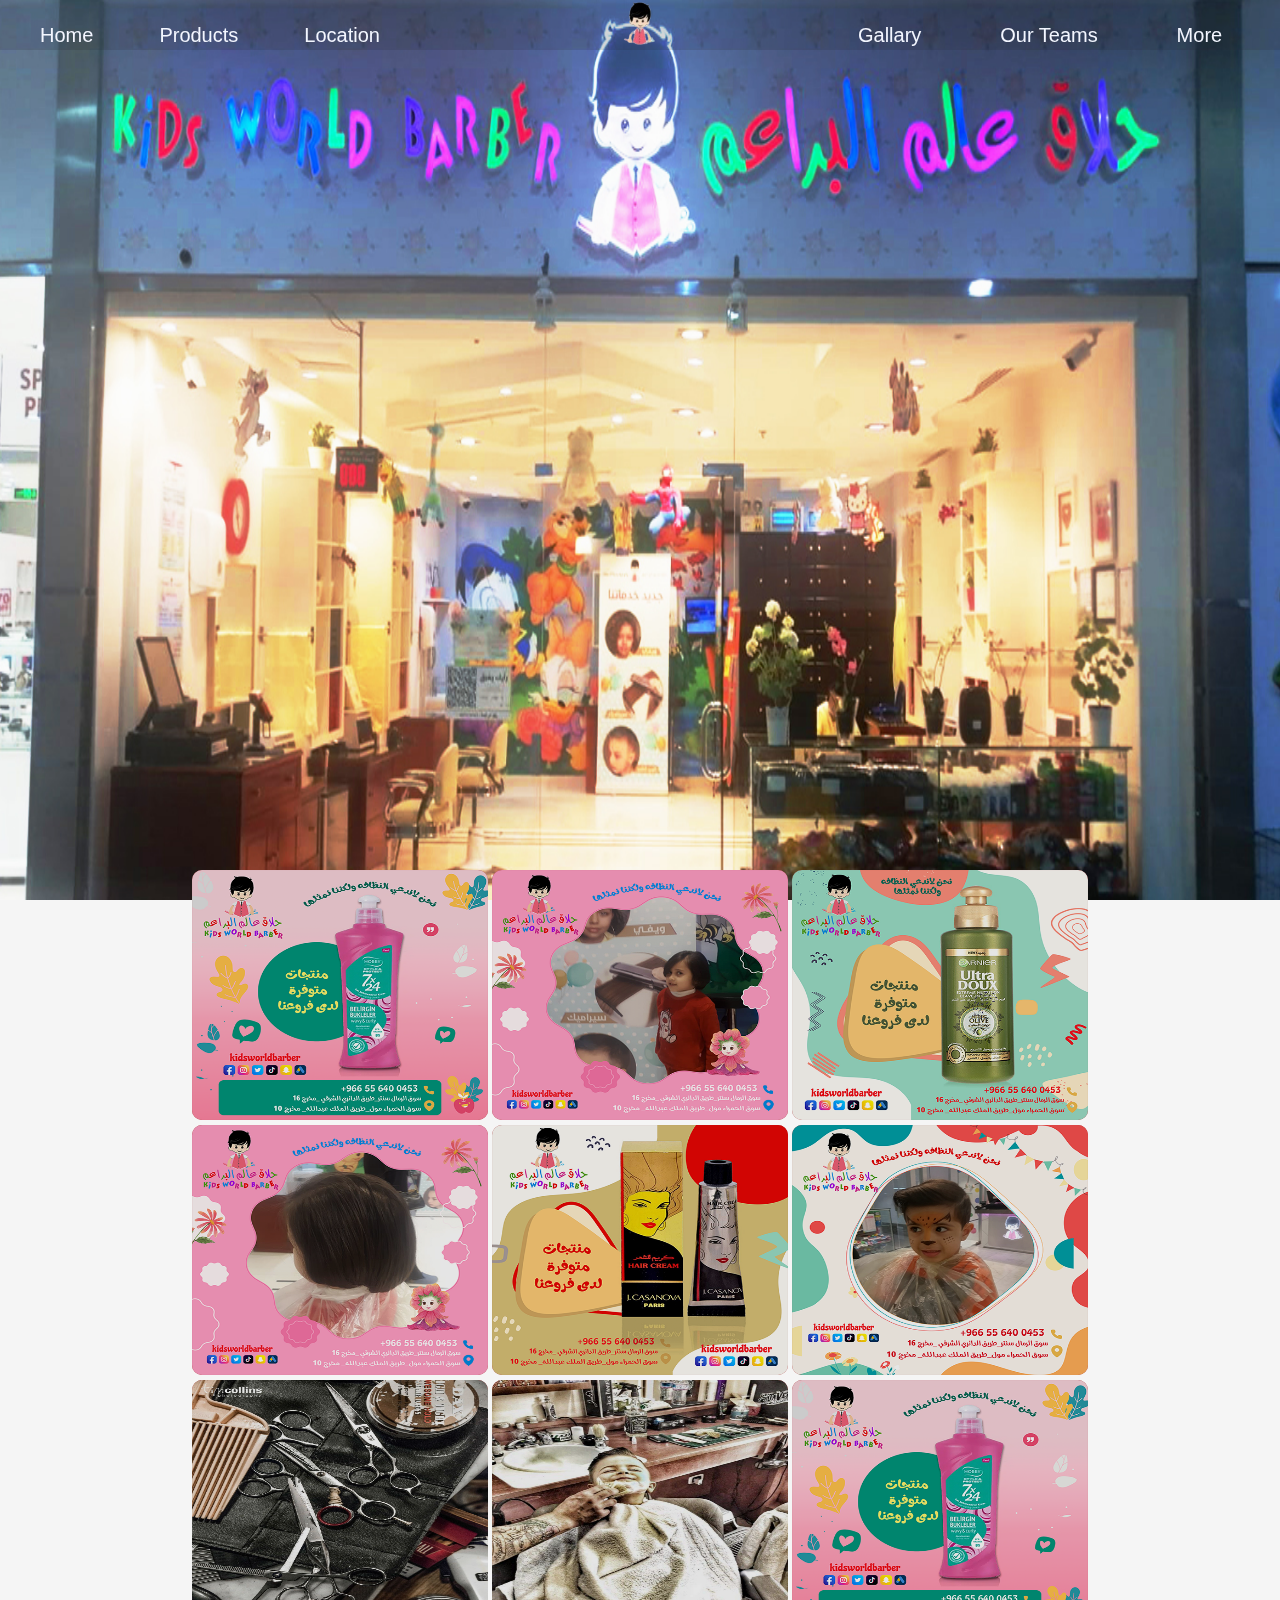
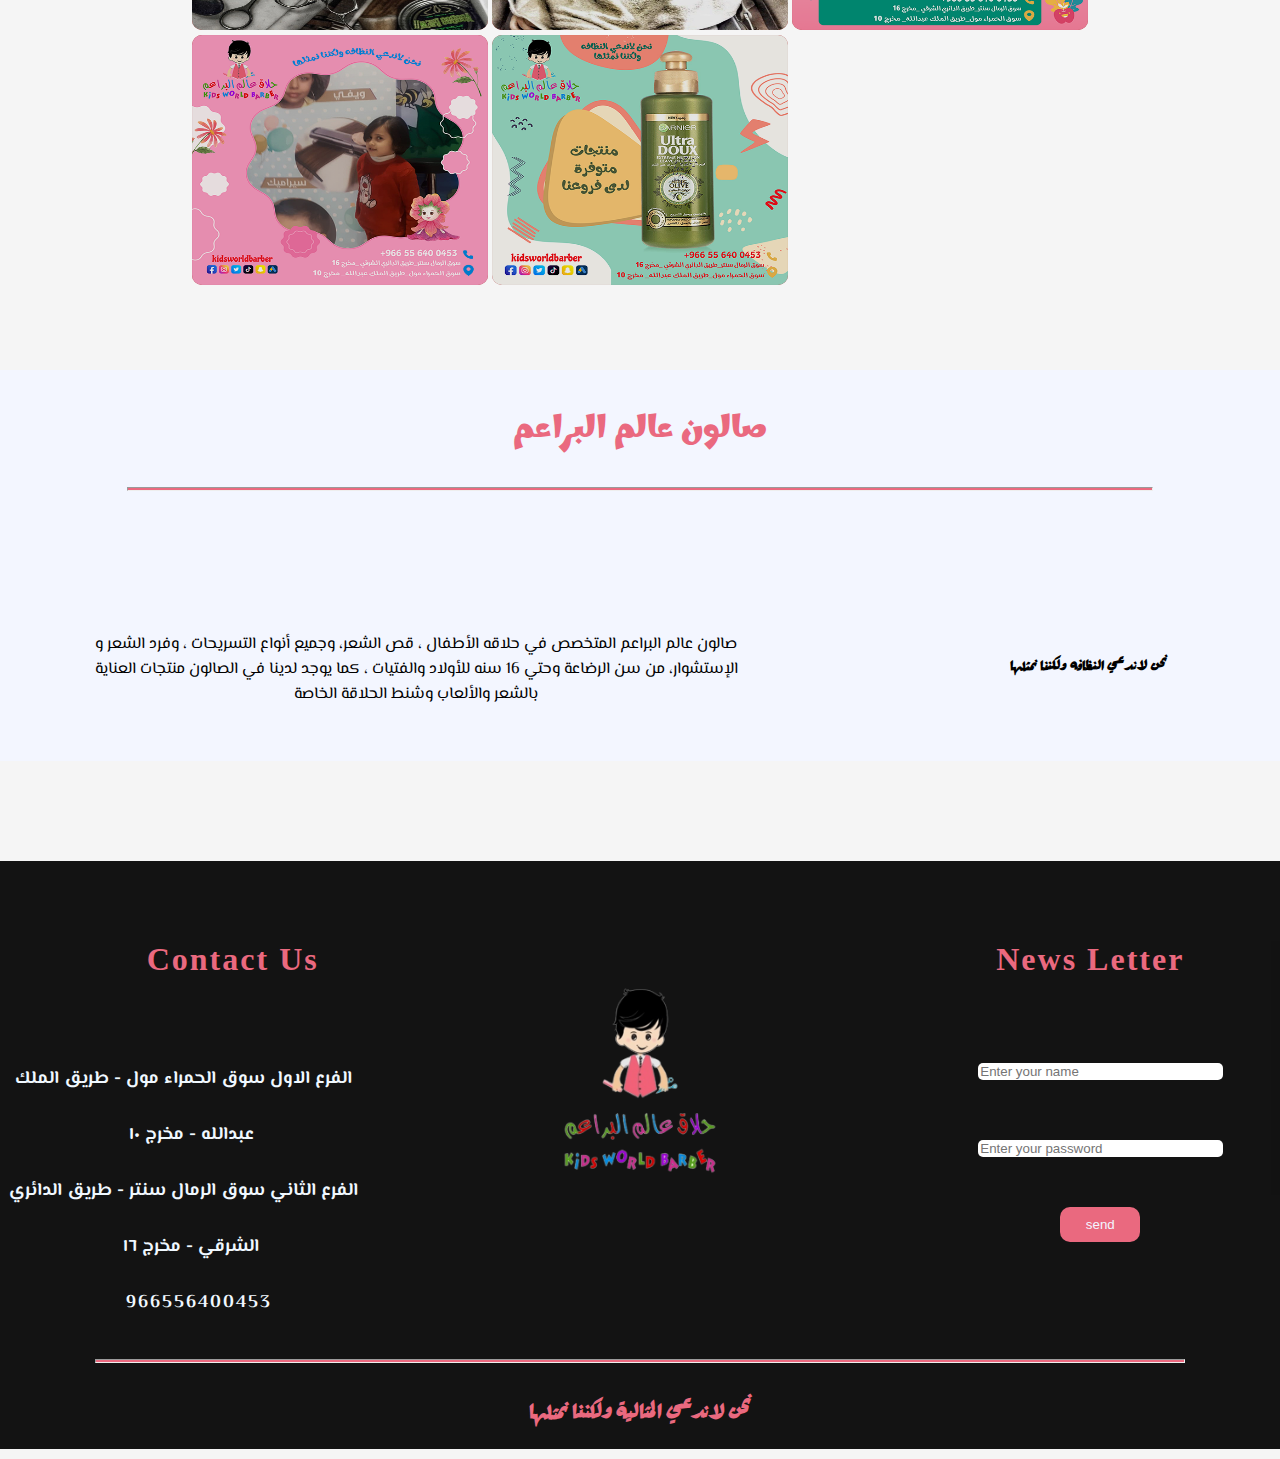
==== commit eae2a921: "Update gallary.html" ====
--- a/gallary.html
+++ b/gallary.html
@@ -112,7 +112,6 @@
             <div><img src="img/world site pics/post74.png" alt=""></div>
             <div><img src="img/background/Quick Barber — Tim Collins Photography.jpg" alt=""></div>
             <div><img src="img/background/vintage barber shop.jpg" alt=""></div>
-            <div><img src="img/background/Daily Man Up (29 Photos) - Suburban Men.jpg" alt=""></div>
             <div><img src="img/world site pics/post10.png" alt=""></div>
             <div><img src="img/world site pics/post41.png" alt=""></div>
             <div><img src="img/world site pics/post11.png" alt=""></div>
